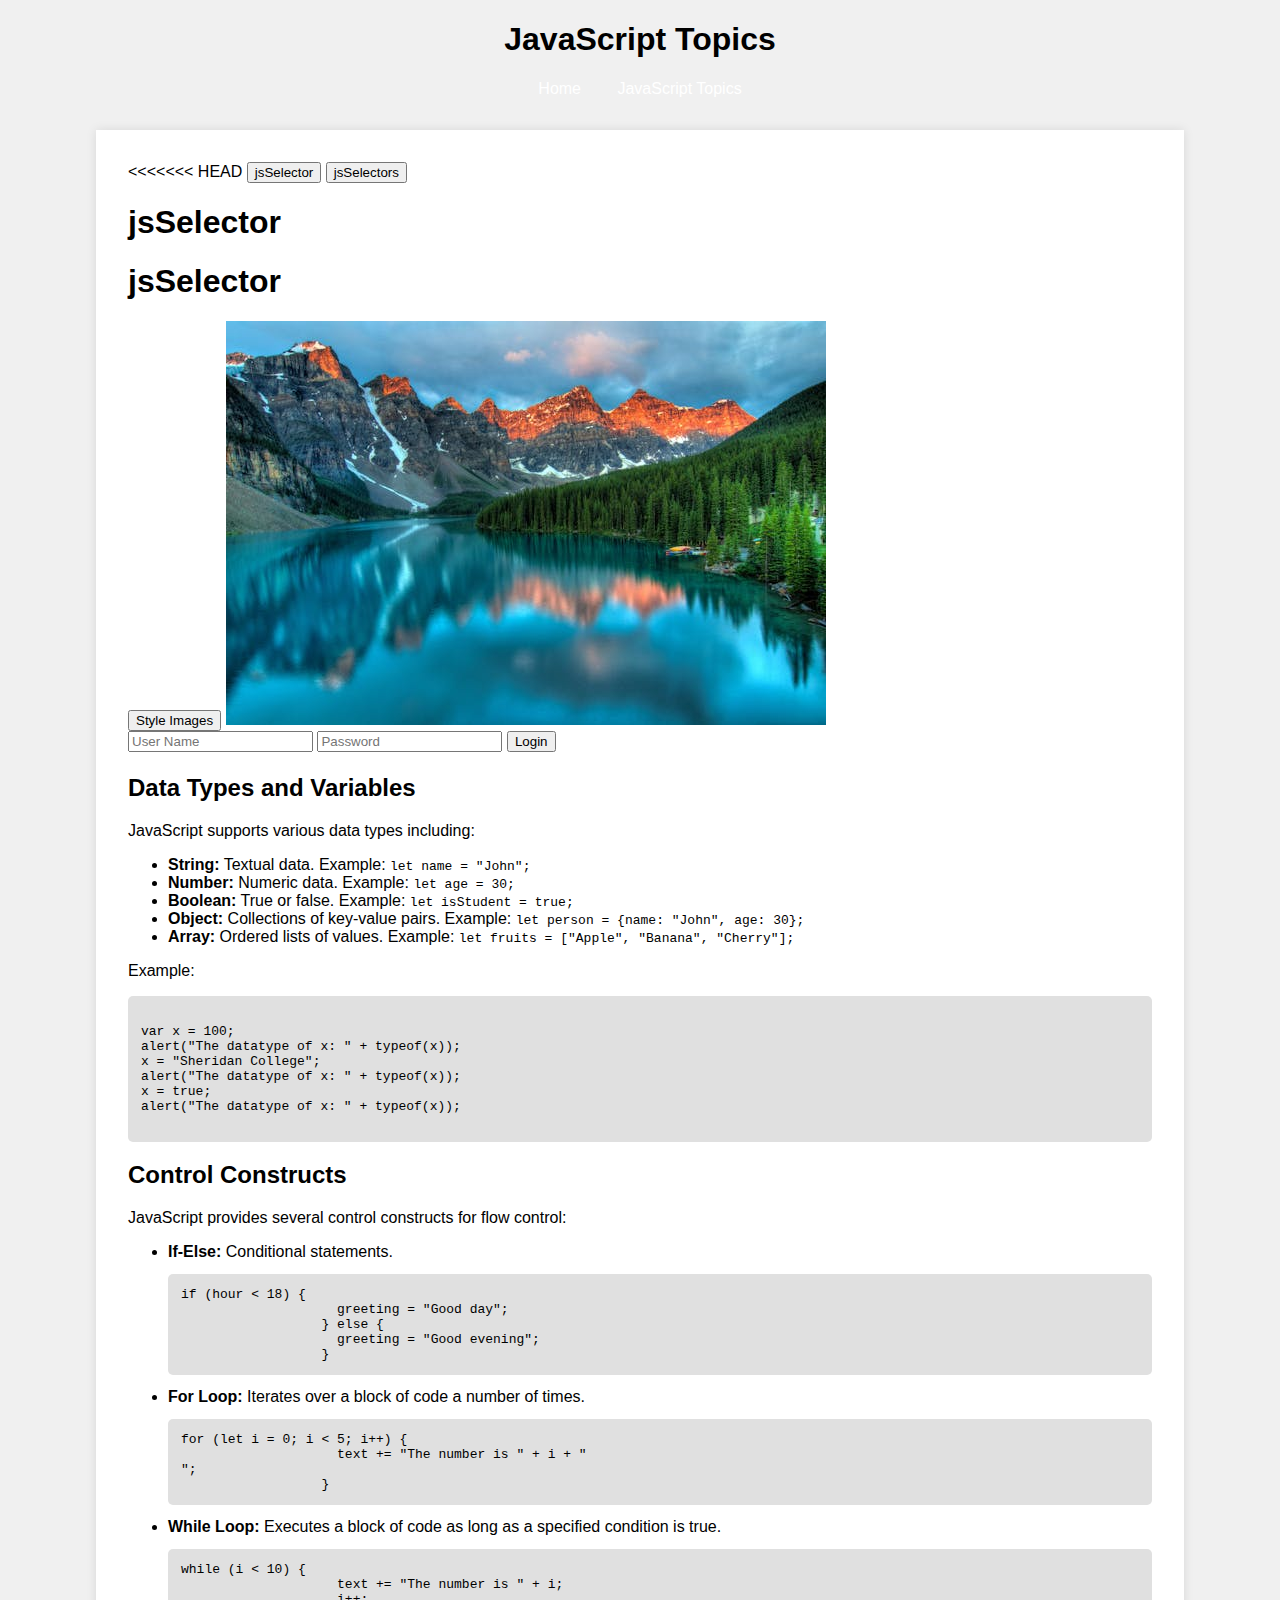
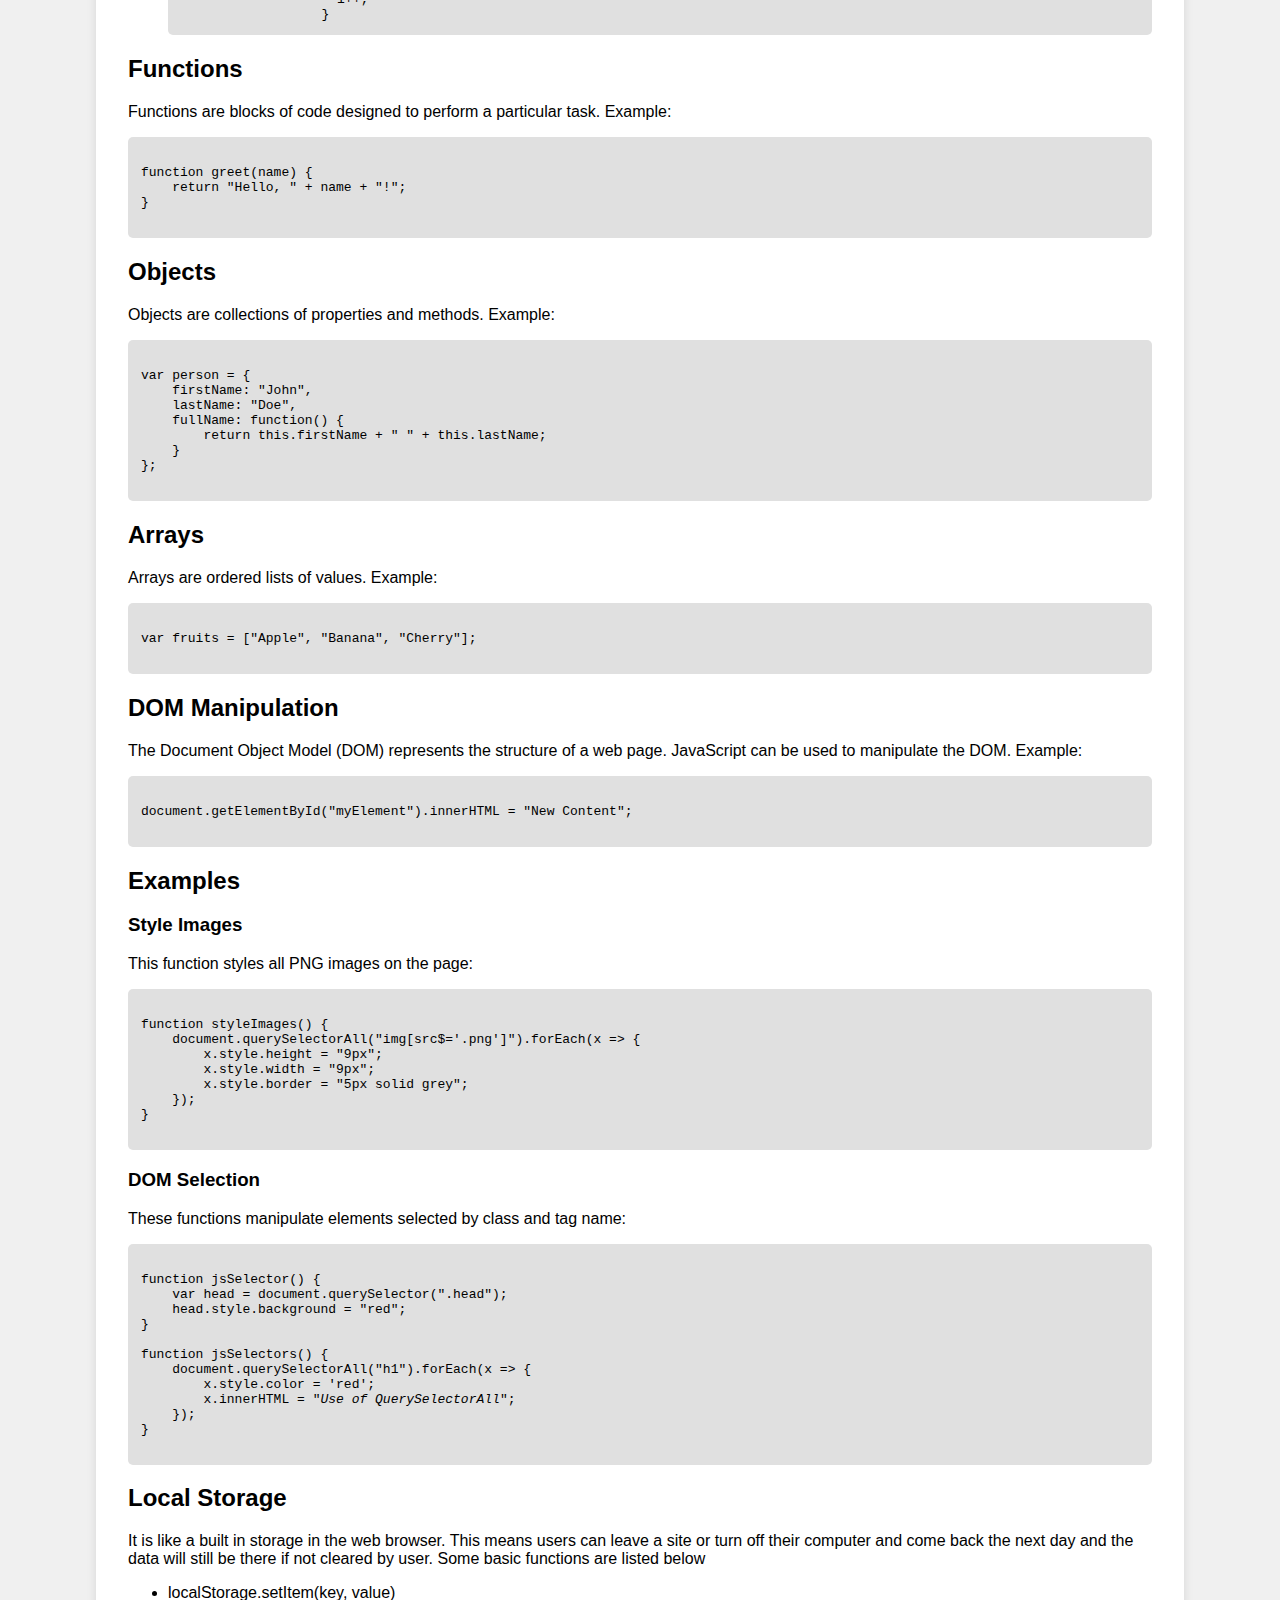
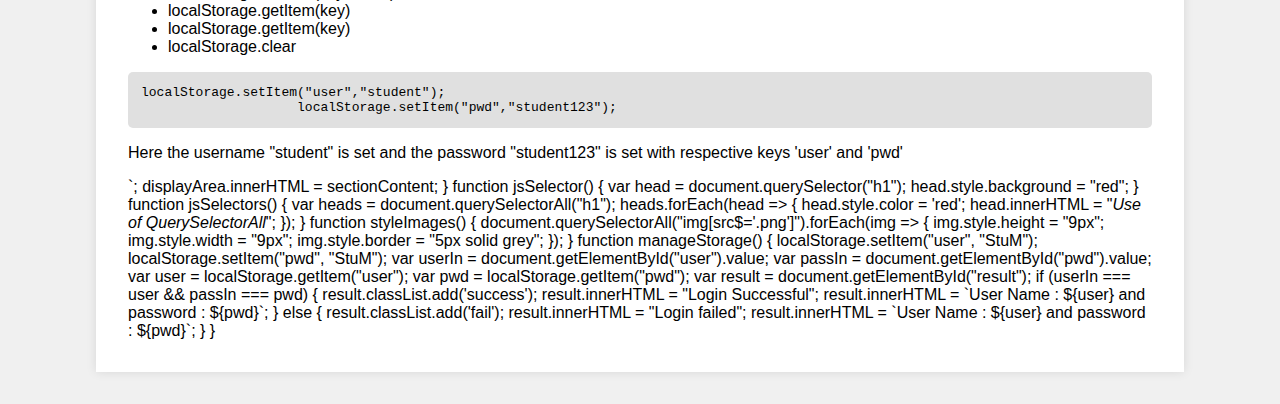
==== javascript.html @ 8d4bfff9 "selector by class" ====
<!DOCTYPE html>
<html lang="en">
<head>
    <meta charset="UTF-8">
    <meta name="viewport" content="width=device-width, initial-scale=1.0">
    <title>JavaScript Topics</title>
    <link rel="stylesheet" href="./javascript.css">
   
</head>
<body>
    <header>
        <h1>JavaScript Topics</h1>
        <nav>
            <ul>
                <li><a href="index.html">Home</a></li>
                <li><a href="javascript.html">JavaScript Topics</a></li>
            </ul>
        </nav>
    </header>
    
    <main>
<<<<<<< HEAD
        <script>
            function jsSelector()
{
    var head=document.querySelector("h1");
    head.style.background="red";
}
function jsSelectors()
{
    var heads=document.querySelectorAll("h1").forEach(x=>{x.style.color='red'});
}
function jsClassSelector()
{ 
    var heads=document.getElementById("heads");

    for(let head of heads)
        {
        head.innerHTML="<i>Use of QuerySelectorAll</i>";//innerHTML actuall read the whatever is in it the " "
        head.innerTEXT="<i>Use of QuerySelectorAll</i>";//innerTEXT actuall read the whatever is in it the " " and pastes it in the output usefull for displaying the code.

        }  
}
function styleImages(){
    document.querySelectorAll("img[src$='.png']").forEach(x=>
    {
    x.style.height="9px";
    x.style.width="9px";
    x.style.border="5px solid grey";


    })
}

function manageStorage()
{
    localStorage.setItem("user","StuM");
    localStorage.setItem("pwd","StuM");

    var userIn=document.getElementById("user").value;//form input
    var passIn=document.getElementById("pwd").value;//form input
    var user=localStorage.getItem("user");//local storage
    var pwd=localStorage.getItem("pwd");//local stogare
    var result=document.getElementById("result");// output area
    if(userIn==user && passIn==pwd)
        {   
            result.classList.add('success');
            result.innerHTML="Login Successful";    
            result.innerHTML=`User Name : ${user} and password : ${pwd}`;

        }
    else
        {  
            result.classList.add('fail');
            result.innerHTML="Login failed";
            result.innerHTML=`User Name : ${user} and password : ${pwd}`;

        }    

}



        </script>
        <!--JS SELECTOR -->
    
    
        <button onclick="jsSelector()">jsSelector</button>
        <button onclick="jsSelectors()">jsSelectors</button>

        
        <h1>jsSelector</h1>

        <h1 class="head">jsSelector</h1>

           

    <!--Image-->
    <button onclick="styleImages()">Style Images</button>
        <img src="./DISCIPLINE.png" alt="h"><!--Put an Image-->
        
    

    <!--Login form--> 
        <form action="" onsubmit="return false">
            <input type="text" id="user" placeholder="User Name">
            <input type="password" id="pwd" placeholder="Password">
            <input type="submit" value="Login" onclick="manageStorage()">

        </form>
       
        <h1 id="result"></h1>
        
        <section>
            <h2>Data Types and Variables</h2>
            <p>JavaScript supports various data types including:</p>
            <ul>
                <li><strong>String:</strong> Textual data. Example: <code>let name = "John";</code></li>
                <li><strong>Number:</strong> Numeric data. Example: <code>let age = 30;</code></li>
                <li><strong>Boolean:</strong> True or false. Example: <code>let isStudent = true;</code></li>
                <li><strong>Object:</strong> Collections of key-value pairs. Example: <code>let person = {name: "John", age: 30};</code></li>
                <li><strong>Array:</strong> Ordered lists of values. Example: <code>let fruits = ["Apple", "Banana", "Cherry"];</code></li>
            </ul>
            <p>Example:</p>
            <pre><code>
var x = 100;
alert("The datatype of x: " + typeof(x));
x = "Sheridan College";
alert("The datatype of x: " + typeof(x));
x = true;
alert("The datatype of x: " + typeof(x));
            </code></pre>
        </section>
        <section>
            <h2>Control Constructs</h2>
            <p>JavaScript provides several control constructs for flow control:</p>
            <ul>
                <li><strong>If-Else:</strong> Conditional statements.</li><pre><code>if (hour < 18) {
                    greeting = "Good day";
                  } else {
                    greeting = "Good evening";
                  }</code></pre>
                <li><strong>For Loop:</strong> Iterates over a block of code a number of times.</li><pre><code>for (let i = 0; i < 5; i++) {
                    text += "The number is " + i + "<br>";
                  }</code></pre>
                <li><strong>While Loop:</strong> Executes a block of code as long as a specified condition is true.</li><pre><code>while (i < 10) {
                    text += "The number is " + i;
                    i++;
                  }</code></pre>
            </ul>
        </section>
        <section>
            <h2>Functions</h2>
            <p>Functions are blocks of code designed to perform a particular task. Example:</p>
            <pre><code>
function greet(name) {
    return "Hello, " + name + "!";
}
            </code></pre>
        </section>
        <section>
            <h2>Objects</h2>
            <p>Objects are collections of properties and methods. Example:</p>
            <pre><code>
var person = {
    firstName: "John",
    lastName: "Doe",
    fullName: function() {
        return this.firstName + " " + this.lastName;
    }
};
            </code></pre>
        </section>
        <section>
            <h2>Arrays</h2>
            <p>Arrays are ordered lists of values. Example:</p>
            <pre><code>
var fruits = ["Apple", "Banana", "Cherry"];
            </code></pre>
        </section>
        <section>
            <h2>DOM Manipulation</h2>
            <p>The Document Object Model (DOM) represents the structure of a web page. JavaScript can be used to manipulate the DOM. Example:</p>
            <pre><code>
document.getElementById("myElement").innerHTML = "New Content";
            </code></pre>
        </section>
        <section>
            <h2>Examples</h2>
            <h3>Style Images</h3>
            <p>This function styles all PNG images on the page:</p>
            <pre><code>
function styleImages() {
    document.querySelectorAll("img[src$='.png']").forEach(x => {
        x.style.height = "9px";
        x.style.width = "9px";
        x.style.border = "5px solid grey";
    });
}
            </code></pre>
            <h3>DOM Selection</h3>
            <p>These functions manipulate elements selected by class and tag name:</p>
            <pre><code>
function jsSelector() {
    var head = document.querySelector(".head");
    head.style.background = "red";
}

function jsSelectors() {
    document.querySelectorAll("h1").forEach(x => {
        x.style.color = 'red';
        x.innerHTML = "<i>Use of QuerySelectorAll</i>";
    });
}
            </code></pre>
            <section>
                <h2>Local Storage</h2>
                <p>It is like a built in storage in the web browser. This means users can leave a site or turn off their computer and
                    come back the next day and the data will still be there if not cleared
                    by user. Some basic functions are listed below</p>
                    <ul>
                        <li>localStorage.setItem(key, value)</li>
                        <li>localStorage.getItem(key)</li>
                        <li>localStorage.getItem(key)</li>
                        <li>localStorage.clear</li>
                    </ul>
                    <pre><code>localStorage.setItem("user","student");
                    localStorage.setItem("pwd","student123");</code></pre>
                    <p>Here the username "student" is set and the password "student123" is set with respective keys 'user' and 'pwd'</p>
            </section>
            `;
            displayArea.innerHTML = sectionContent;
        }

        function jsSelector() {
            var head = document.querySelector("h1");
            head.style.background = "red";
        }

        function jsSelectors() {
            var heads = document.querySelectorAll("h1");
            heads.forEach(head => {
                head.style.color = 'red';
                head.innerHTML = "<i>Use of QuerySelectorAll</i>";
            });
        }

        function styleImages() {
            document.querySelectorAll("img[src$='.png']").forEach(img => {
                img.style.height = "9px";
                img.style.width = "9px";
                img.style.border = "5px solid grey";
            });
        }

        function manageStorage() {
            localStorage.setItem("user", "StuM");
            localStorage.setItem("pwd", "StuM");

            var userIn = document.getElementById("user").value;
            var passIn = document.getElementById("pwd").value;
            var user = localStorage.getItem("user");
            var pwd = localStorage.getItem("pwd");
            var result = document.getElementById("result");

            if (userIn === user && passIn === pwd) {
                result.classList.add('success');
                result.innerHTML = "Login Successful";    
                result.innerHTML = `User Name : ${user} and password : ${pwd}`;
            } else {  
                result.classList.add('fail');
                result.innerHTML = "Login failed";
                result.innerHTML = `User Name : ${user} and password : ${pwd}`;
            }
        }
    </script>
</body>
</html>
---- javascript.css ----
body {
    font-family: Arial, sans-serif;
    margin: 0;
    padding: 0;
    background-color: #f0f0f0;
}

header {
    /* background-color: #333; */
    /* color: #fff; */
    /* padding: 1em 0; */
    text-align: center;
}

/* header h1 {
    margin: 0;
} */

nav ul {
    list-style-type: none;
    padding: 0;
}

nav ul li {
    display: inline;
    margin: 0 1em;
}

nav ul li a {
    color: #fff;
    text-decoration: none;
}

main {
    padding: 2em;
    background-color: #fff;
    margin: 2em auto;
    width: 80%;
    box-shadow: 0 0 10px rgba(0, 0, 0, 0.1);
}

pre {
    background-color: #e0e0e0;
    padding: 1em;
    border-radius: 5px;
    overflow-x: auto;
}

footer {
    text-align: center;
    padding: 3em 0;
    /* background-color: #333; */
    color: #fff;
    
    bottom: 0;
    width: 100%;
}
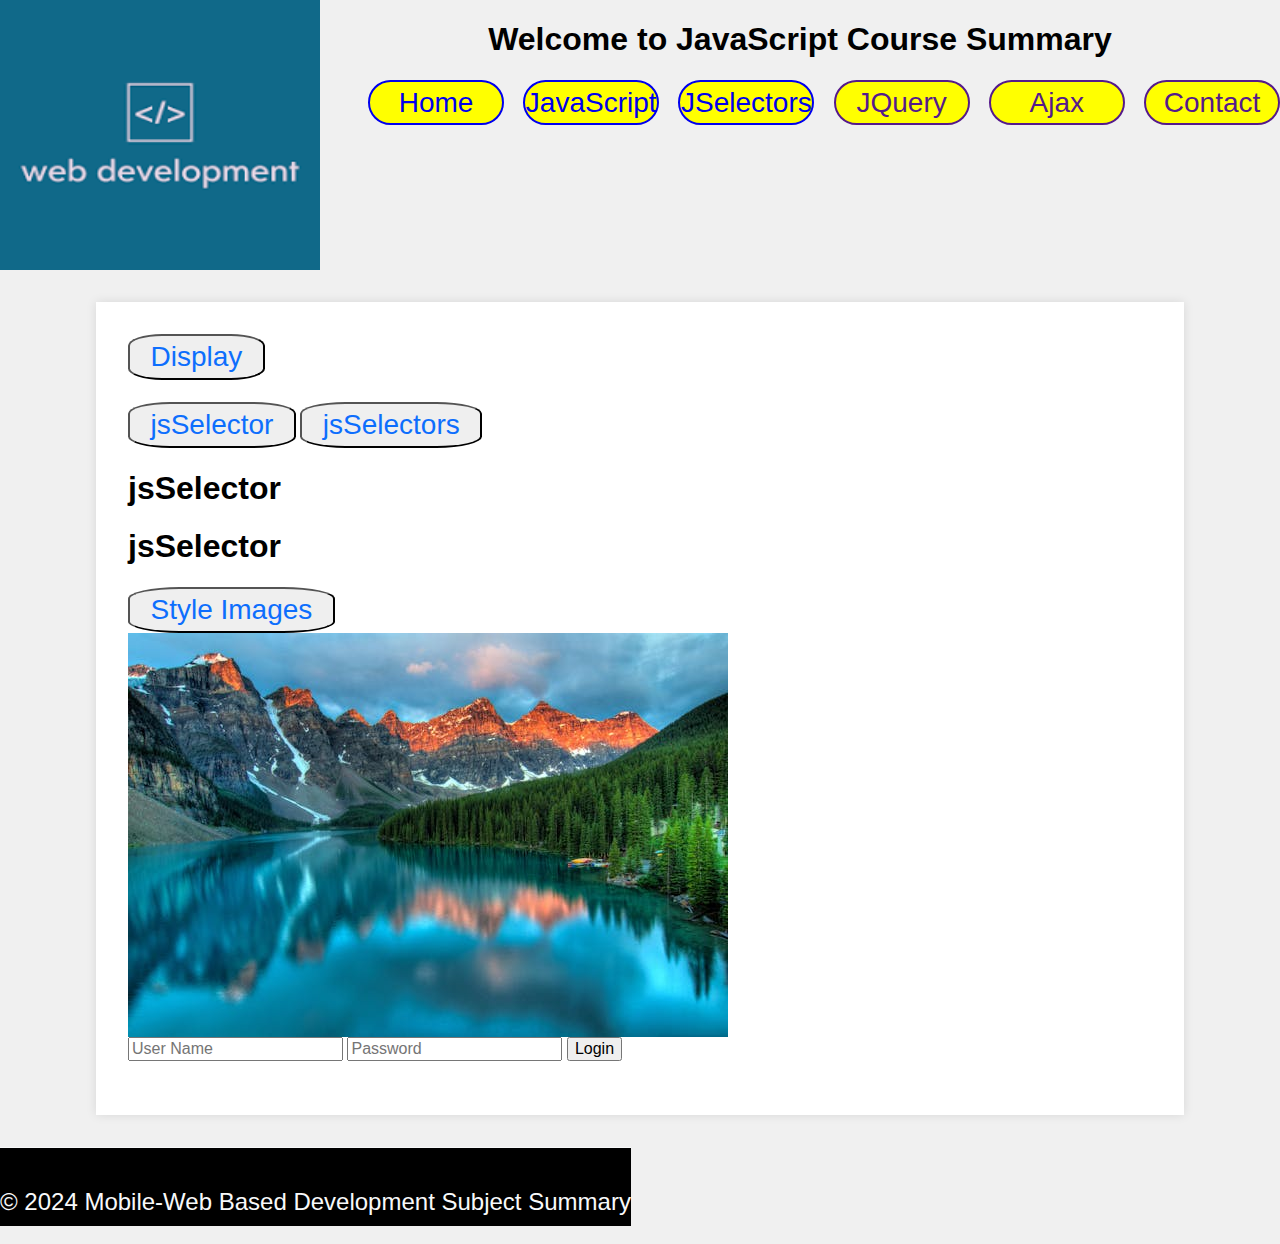
==== commit e52da5f4: "js selector and javascript" ====
--- a/javascript.html
+++ b/javascript.html
@@ -1,118 +1,69 @@
-<!DOCTYPE html>
 <html lang="en">
-<head>
-    <meta charset="UTF-8">
-    <meta name="viewport" content="width=device-width, initial-scale=1.0">
-    <title>JavaScript Topics</title>
+  <head>
+    <meta charset="UTF-8" />
+    <meta name="viewport" content="width=device-width, initial-scale=1.0" />
+    <title>Course Summary Website</title>
+    <link rel="stylesheet" href="main.css" />
     <link rel="stylesheet" href="./javascript.css">
-   
-</head>
-<body>
-    <header>
-        <h1>JavaScript Topics</h1>
-        <nav>
-            <ul>
-                <li><a href="index.html">Home</a></li>
-                <li><a href="javascript.html">JavaScript Topics</a></li>
-            </ul>
-        </nav>
+  </head>
+  <body class="w-100 bg-f0f0f0 padding-0 margin-0">
+    <header class="display-flex h-30">
+      <div class="w-25 h-100">
+        <img src="./web-logo.png" alt="NoImage" class="w-100 h-100">
+      </div>
+      <div class="w-75 text-align-center">
+        <h1>Welcome to JavaScript Course Summary</h1>
+        <nav class="w-50">
+            <div class="display-flex w-100 ">
+              <a href="index.html" class=" border-2 w-15 menu padding-top-05  padding-bottom-05 fs-3 border-radius-xxl margin-left-5 " id="menu-1">Home</a>
+              <a href="javascript.html" class=" border-2 w-15 menu padding-top-05  padding-bottom-05 fs-3 border-radius-xxl margin-left-2 " id="menu-2">JavaScript</a>
+              <a href="jselectors.html" class=" border-2 w-15 menu padding-top-05  padding-bottom-05 fs-3 border-radius-xxl margin-left-2 " id="menu-2">JSelectors</a>
+              <a href="" class=" menu w-15 border-radius-xxl border-2  padding-top-05  padding-bottom-05 fs-3 margin-left-2 " id="menu-3">JQuery</a>
+              <a href="" class="w-15 menu border-radius-xxl border-2   padding-top-05  padding-bottom-05 fs-3 margin-left-2 " id="menu-4">Ajax</a>
+              <a href="" class="w-15 menu border-radius-xxl border-2  padding-top-05  padding-bottom-05 fs-3 margin-left-2 " id="menu-5">Contact</a>
+            </div>
+      </nav>
+      </div>
+      
     </header>
     
     <main>
-<<<<<<< HEAD
-        <script>
-            function jsSelector()
-{
-    var head=document.querySelector("h1");
-    head.style.background="red";
-}
-function jsSelectors()
-{
-    var heads=document.querySelectorAll("h1").forEach(x=>{x.style.color='red'});
-}
-function jsClassSelector()
-{ 
-    var heads=document.getElementById("heads");
-
-    for(let head of heads)
-        {
-        head.innerHTML="<i>Use of QuerySelectorAll</i>";//innerHTML actuall read the whatever is in it the " "
-        head.innerTEXT="<i>Use of QuerySelectorAll</i>";//innerTEXT actuall read the whatever is in it the " " and pastes it in the output usefull for displaying the code.
-
-        }  
-}
-function styleImages(){
-    document.querySelectorAll("img[src$='.png']").forEach(x=>
-    {
-    x.style.height="9px";
-    x.style.width="9px";
-    x.style.border="5px solid grey";
-
-
-    })
-}
-
-function manageStorage()
-{
-    localStorage.setItem("user","StuM");
-    localStorage.setItem("pwd","StuM");
-
-    var userIn=document.getElementById("user").value;//form input
-    var passIn=document.getElementById("pwd").value;//form input
-    var user=localStorage.getItem("user");//local storage
-    var pwd=localStorage.getItem("pwd");//local stogare
-    var result=document.getElementById("result");// output area
-    if(userIn==user && passIn==pwd)
-        {   
-            result.classList.add('success');
-            result.innerHTML="Login Successful";    
-            result.innerHTML=`User Name : ${user} and password : ${pwd}`;
-
-        }
-    else
-        {  
-            result.classList.add('fail');
-            result.innerHTML="Login failed";
-            result.innerHTML=`User Name : ${user} and password : ${pwd}`;
-
-        }    
-
-}
-
-
-
-        </script>
-        <!--JS SELECTOR -->
-    
-    
-        <button onclick="jsSelector()">jsSelector</button>
-        <button onclick="jsSelectors()">jsSelectors</button>
-
+        <button onclick="displayContent()" class="fs-3">Display</button>
+
+        <h1 id="result"></h1>
         
+        <div id="displayArea"></div>
+
+        <button onclick="jsSelector()" class="fs-3">jsSelector</button>
+        <button onclick="jsSelectors()" class="fs-3">jsSelectors</button>
+
         <h1>jsSelector</h1>
-
         <h1 class="head">jsSelector</h1>
-
-           
-
-    <!--Image-->
-    <button onclick="styleImages()">Style Images</button>
-        <img src="./DISCIPLINE.png" alt="h"><!--Put an Image-->
-        
-    
-
-    <!--Login form--> 
+        <h1 id="selector1"></h1>
+
+        <button onclick="styleImages()"  class="fs-3">Style Images</button>
+        <br>
+        <img src="./DISCIPLINE.png" alt="h">
+
         <form action="" onsubmit="return false">
             <input type="text" id="user" placeholder="User Name">
             <input type="password" id="pwd" placeholder="Password">
             <input type="submit" value="Login" onclick="manageStorage()">
-
         </form>
        
         <h1 id="result"></h1>
-        
-        <section>
-            <h2>Data Types and Variables</h2>
+    </main>
+    
+    <footer class="w-100 h-8 border-top-1 display-ruby-text align-content-center padding-bottom-1 bg-black text-light">
+        <p class="fs-4">&copy; 2024 Mobile-Web Based Development Subject Summary</p>
+      </footer>
+
+    <script>
+        function displayContent() {
+            var displayArea = document.getElementById("displayArea");
+            var sectionContent = `
+                <section>
+                    <h2>Data Types and Variables</h2>
             <p>JavaScript supports various data types including:</p>
             <ul>
                 <li><strong>String:</strong> Textual data. Example: <code>let name = "John";</code></li>
@@ -127,26 +78,16 @@
 alert("The datatype of x: " + typeof(x));
 x = "Sheridan College";
 alert("The datatype of x: " + typeof(x));
-x = true;
-alert("The datatype of x: " + typeof(x));
+
             </code></pre>
         </section>
         <section>
             <h2>Control Constructs</h2>
             <p>JavaScript provides several control constructs for flow control:</p>
             <ul>
-                <li><strong>If-Else:</strong> Conditional statements.</li><pre><code>if (hour < 18) {
-                    greeting = "Good day";
-                  } else {
-                    greeting = "Good evening";
-                  }</code></pre>
-                <li><strong>For Loop:</strong> Iterates over a block of code a number of times.</li><pre><code>for (let i = 0; i < 5; i++) {
-                    text += "The number is " + i + "<br>";
-                  }</code></pre>
-                <li><strong>While Loop:</strong> Executes a block of code as long as a specified condition is true.</li><pre><code>while (i < 10) {
-                    text += "The number is " + i;
-                    i++;
-                  }</code></pre>
+                <li><strong>If-Else:</strong> Conditional statements.</li>
+                <li><strong>For Loop:</strong> Iterates over a block of code a number of times.</li>
+                <li><strong>While Loop:</strong> Executes a block of code as long as a specified condition is true.</li>
             </ul>
         </section>
         <section>
@@ -218,14 +159,14 @@
                 <p>It is like a built in storage in the web browser. This means users can leave a site or turn off their computer and
                     come back the next day and the data will still be there if not cleared
                     by user. Some basic functions are listed below</p>
-                    <ul>
-                        <li>localStorage.setItem(key, value)</li>
-                        <li>localStorage.getItem(key)</li>
-                        <li>localStorage.getItem(key)</li>
-                        <li>localStorage.clear</li>
-                    </ul>
-                    <pre><code>localStorage.setItem("user","student");
-                    localStorage.setItem("pwd","student123");</code></pre>
+                    <li>
+                        <ul>localStorage.setItem(key, value)</ul>
+                        <ul>localStorage.getItem(key)</ul>
+                        <ul>localStorage.getItem(key)</ul>
+                        <ul>localStorage.clear</ul>
+                    </li>
+                    <pre><code>localStorage.setItem("user","StudM");
+                    localStorage.setItem("pwd","StudM");</code></pre>
                     <p>Here the username "student" is set and the password "student123" is set with respective keys 'user' and 'pwd'</p>
             </section>
             `;
@@ -275,4 +216,4 @@
         }
     </script>
 </body>
-</html>+</html>
--- a/main.css
+++ b/main.css
@@ -0,0 +1,350 @@
+:root {
+    --base-font-size:1rem;
+    --white:    #fff;
+    --gray-100: #f8f9fa;
+    --gray-200: #e9ecef;
+    --gray-300: #dee2e6;
+    --gray-400: #ced4da;
+    --gray-500: #adb5bd;
+    --gray-600: #6c757d;
+    --gray-700: #495057;
+    --gray-800: #343a40;
+    --gray-900: #212529;
+    --black:    #000;
+    --blue: #0d6efd;
+    
+}
+.h-8 {height: 8% !important;}
+.h-10 {height: 10% !important;}
+.h-15 {height: 15% !important;}
+.h-35 {height: 35% !important;}
+.h-30 {height: 30% !important;}
+.h-100 {height: 100% !important;}
+.w-100 {
+    width: 100% !important;
+}
+.w-40 {
+    width: 40% !important;
+}
+
+.w-60 {
+    width: 60% !important;
+}
+.w-30 {
+    width: 30% !important;
+}
+.w-70 {
+    width: 70% !important;
+}
+
+.w-15{width: 15% !important;}
+.w-25{width: 25% !important;}
+.w-75{width: 75% !important;}
+.w-20 { width: 20% !important;}
+
+.font-weight-lighter{       font-weight: lighter;
+    }
+.font-weight-light{     
+        font-weight: 300;
+    }
+.font-weight-normal{    
+        font-weight: 400;
+    }
+.font-weight-medium{    
+        font-weight: 500;
+    }
+.font-weight-semibold{  
+        font-weight: 600;
+    }
+.font-weight-bold{      
+        font-weight: 700;
+    }
+.font-weight-bolder{    
+        font-weight: bolder;
+    }
+
+.fs-1 {font-size:  2.5rem;}
+.fs-2 {font-size:  2rem;}
+.fs-3 {font-size:  1.75rem;}
+.fs-4 {font-size:  1.5rem;}
+.fs-5 {font-size:  1.25rem;}
+.fs-6 {font-size: 1rem;}
+
+
+.text-primary{ color:        var(--blue);}
+.text-secondary{ color:      var(--gray-600);}
+.text-success{ color:        var(--green);}
+.text-info{ color:           var(--cyan);}
+.text-warning{ color:        var(--yellow);}
+.text-danger{ color:         var(--red);}
+.text-light{ color:          var(--gray-100);}
+.text-dark{ color:           var(--gray-900);}
+
+.border-radius{ border-radius:               .375rem;}
+.border-radius-sm{ border-radius:             .25rem;}
+.border-radius-lg{ border-radius:             .5rem;}
+.border-radius-xl{ border-radius:             1rem;}
+.border-radius-xxl{ border-radius:            2rem;}
+.border-radius-pill{ border-radius:           50rem;}
+
+.border-2{
+    border: 2px solid;
+}
+
+.border-top-1{
+    border-top: 1px solid;
+}
+
+
+.bs-5 {
+    border-spacing: 5px;
+}
+
+.padding-left-5 {
+    padding-left: 5%;
+}
+.padding-left-1 {
+    padding-left: 1%;
+}
+
+.padding-right-5 {
+    padding-right: 5%;
+}
+.padding-top-5 {
+    padding-top: 5%;
+}
+.padding-bottom-5 {
+    padding-bottom: 5%;
+}
+
+.padding-left-10 {
+    padding-left: 10%;
+}
+
+.padding-right-10 {
+    padding-right: 10%;
+}
+.padding-top-10 {
+    padding-top: 10%;
+}
+.padding-bottom-10 {
+    padding-bottom: 10%;
+}
+
+.padding-left-25 {padding-left: 25% ;}
+.padding-left-30 {padding-left: 30% ;}
+
+.bg-yellow {
+    background-color: yellow;
+}
+
+sub,
+sup {
+  font-size: 75%;
+  line-height: 0;
+  position: relative;
+  vertical-align: baseline;
+}
+sub {
+    bottom: -0.25em;
+  }
+  
+  sup {
+    top: -0.5em;
+  }
+  img {
+    border-style: none;
+  }
+
+
+
+
+.display-flex
+{
+    display: flex !important;
+}
+.display-inline-grid {display: inline-grid;}
+  button,
+input,
+select,
+textarea {
+  font-family: inherit;
+  font-size: 100%;
+  line-height: 1.15;
+  margin: 0;
+}
+
+
+
+textarea {
+    overflow: auto;
+  }
+
+  details {
+    display: block;
+  }
+
+
+  summary {
+    display: list-item;
+  }
+
+
+  [hidden] {
+    display: none;
+  }
+
+
+
+.text-left {
+    text-align: left;
+}
+.text-center {
+    text-align: Center; }
+.text-right {
+    text-align: Right;}
+.text-justify {
+    text-align: justify;}
+.text-nowrap {
+    text-align: no-wrap; }
+
+
+.text-lowercase {
+    text-transform: lowercase;
+}
+
+.text-uppercase
+{
+    text-transform: uppercase;
+}
+.text-capitalize {
+    text-transform: capitalize;
+}
+
+
+.initialism {
+    font-size: 90%;
+    text-transform: uppercase;
+}
+
+.bg-light-blue {
+    background-color: rgb(121, 213, 236);
+}
+
+.text-align-center {
+    text-align: center;
+}
+
+.padding-top-05 {
+    padding-top: 0.5% !important;
+}
+
+.padding-bottom-05 {
+    padding-bottom: 0.5% !important;
+}
+
+.padding-bottom-1 {
+    padding-bottom: 1% !important;
+}
+
+
+.padding-0 {padding: 0% !important;}
+.padding-2{padding:2% !important}
+.padding-10 {padding: 10% !important;}
+.padding-20 {padding: 20% !important;}
+.padding-25 {padding: 25% !important;}
+.padding-50 {padding: 50% !important;}
+.padding-75 {padding: 75% !important;}
+.padding-100 {padding: 100% !important;}
+
+
+
+.margin-0 {margin: 0% !important;}
+.margin-1{margin: 1% !important;}
+.margin-2{margin: 2% !important;}
+.margin-3{margin: 3% !important;}
+.margin-4{margin: 4% !important;}
+.margin5{margin:5% !important;}
+.margin-10 {margin: 10% !important;}
+.margin-25 {margin: 25% !important;}
+.margin-50 {margin: 50% !important;}
+.margin-100 {margin: 100% !important;}
+
+.margin-top-0 {margin-top: 0% !important;}
+.margin-top-1{margin-top: 1% !important;}
+.margin-top-2{margin-top: 2% !important;}
+.margin-top-3{margin-top: 3% !important;}
+.margin-top-4{margin-top: 4% !important;}
+.margin-top-5{margin-top:5% !important;}
+.margin-top-10 {margin-top: 10% !important;}
+.margin-top-25 {margin-top: 25% !important;}
+.margin-top-50 {margin-top: 50% !important;}
+.margin-top-100 {margin-top: 100% !important;}
+
+.margin-bottom-0 {margin-bottom: 0% !important;}
+.margin-bottom-1{margin-bottom: 1% !important;}
+.margin-bottom-2{margin-bottom: 2% !important;}
+.margin-bottom-3{margin-bottom: 3% !important;}
+.margin-bottom-4{margin-bottom: 4% !important;}
+.margin-bottom-5{margin-bottom:5% !important;}
+.margin-bottom-10 {margin-bottom: 10% !important;}
+.margin-bottom-25 {margin-bottom: 25% !important;}
+.margin-bottom-50 {margin-bottom: 50% !important;}
+.margin-bottom-100 {margin-bottom: 100% !important;}
+
+.margin-left-0 {margin-left: 0% !important;}
+.margin-left-1{margin-left: 1% !important;}
+.margin-left-2{margin-left: 2% !important;}
+.margin-left-3{margin-left: 3% !important;}
+.margin-left-4{margin-left: 4% !important;}
+.margin-left-5{margin-left:5% !important;}
+.margin-left-10 {margin-left: 10% !important;}
+.margin-left-25 {margin-left: 25% !important;}
+.margin-left-50 {margin-left: 50% !important;}
+.margin-left-100 {margin-left: 100% !important;}
+
+.margin-right-0 {margin-right: 0% !important;}
+.margin-right-1{margin-right: 1% !important;}
+.margin-right-2{margin-right: 2% !important;}
+.margin-right-3{margin-right: 3% !important;}
+.margin-right-4{margin-right: 4% !important;}
+.margin-right-5{margin-right:5% !important;}
+.margin-right-10 {margin-right: 10% !important;}
+.margin-right-25 {margin-right: 25% !important;}
+.margin-right-50 {margin-right: 50% !important;}
+.margin-right-100 {margin-right: 100% !important;}
+
+.menu:hover {
+    background-color: var(--gray-400);
+    color: hsl(221, 57%, 27%);
+    border-color: #8bdb9f;
+}
+
+.menu {
+    background-color: yellow;
+    text-decoration: none;
+}
+
+.display-ruby-text { display: ruby-text !important;}
+.align-content-center {align-content: center;}
+
+.vertical-menu {
+    text-decoration: none;
+}
+
+.bg-f0f0f0 {
+    background-color: #f0f0f0;
+}
+
+.bg-black {background-color: #000;}
+
+button {
+    color: var(--blue);
+    border-radius: 25%;
+padding-top: 0.5%;
+padding-bottom: 0.5%;
+padding-left: 2%;
+padding-right: 2%;
+ }
+
+ body {font-family: Arial, sans-serif;}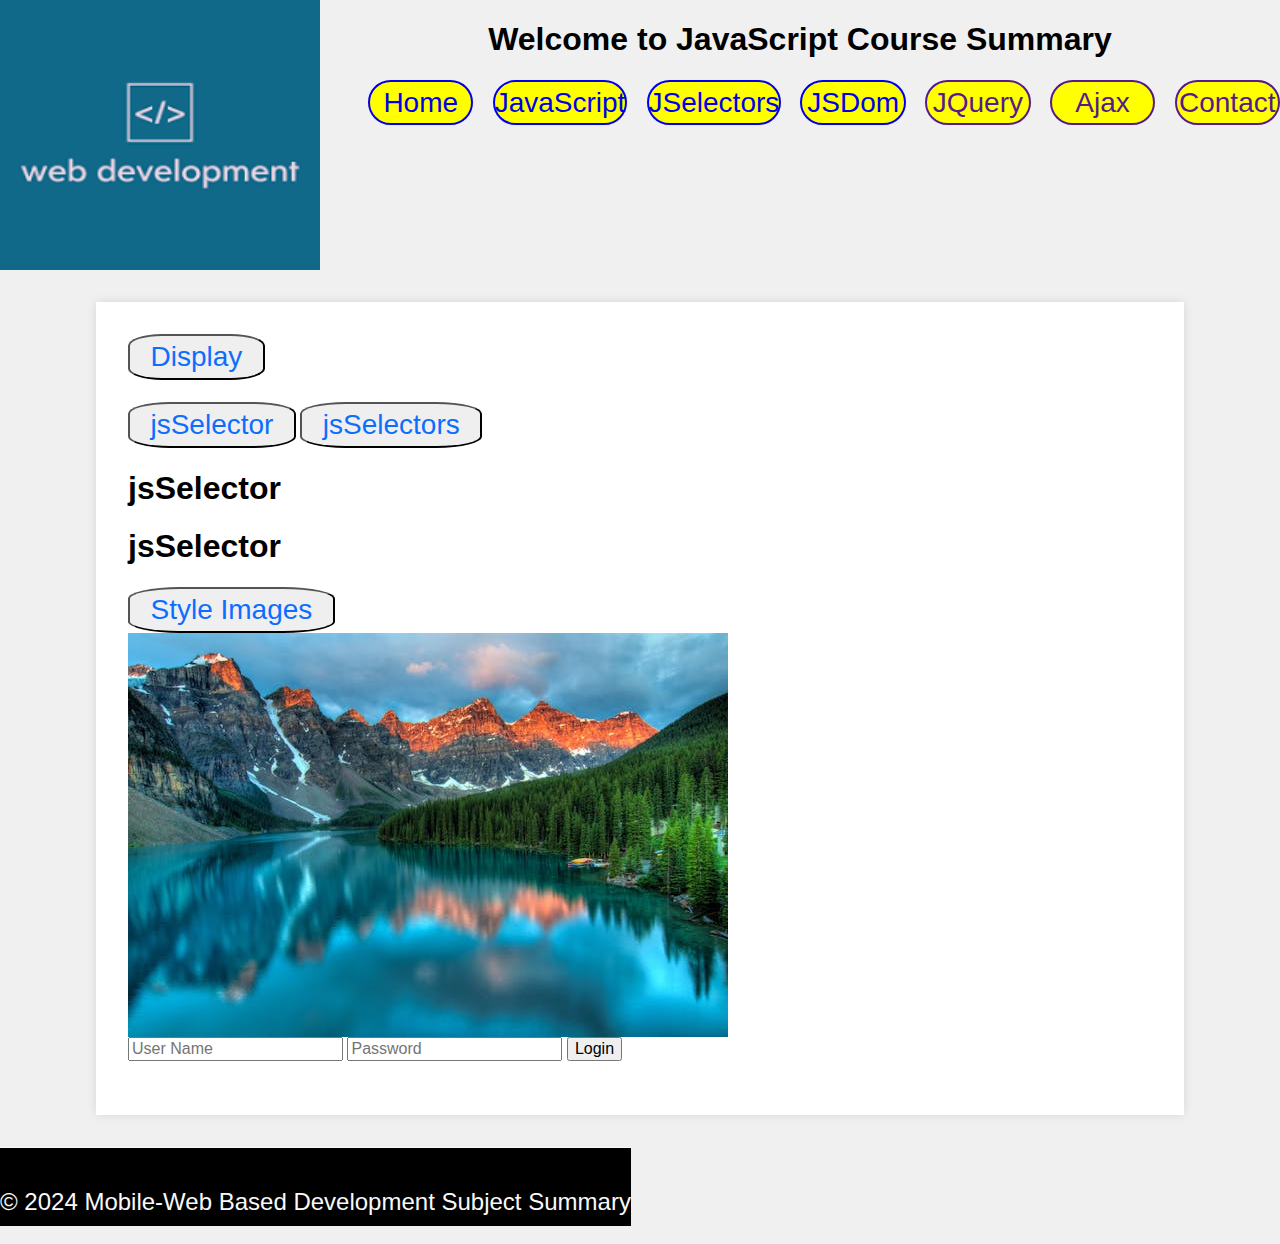
==== commit 8d6c0ff9: "DOM updated" ====
--- a/javascript.html
+++ b/javascript.html
@@ -18,6 +18,7 @@
               <a href="index.html" class=" border-2 w-15 menu padding-top-05  padding-bottom-05 fs-3 border-radius-xxl margin-left-5 " id="menu-1">Home</a>
               <a href="javascript.html" class=" border-2 w-15 menu padding-top-05  padding-bottom-05 fs-3 border-radius-xxl margin-left-2 " id="menu-2">JavaScript</a>
               <a href="jselectors.html" class=" border-2 w-15 menu padding-top-05  padding-bottom-05 fs-3 border-radius-xxl margin-left-2 " id="menu-2">JSelectors</a>
+              <a href="jsdom.html" class="border-2 w-15 menu padding-top-05 padding-bottom-05 fs-3 border-radius-xxl margin-left-2" id="menu-2">JSDom</a>
               <a href="" class=" menu w-15 border-radius-xxl border-2  padding-top-05  padding-bottom-05 fs-3 margin-left-2 " id="menu-3">JQuery</a>
               <a href="" class="w-15 menu border-radius-xxl border-2   padding-top-05  padding-bottom-05 fs-3 margin-left-2 " id="menu-4">Ajax</a>
               <a href="" class="w-15 menu border-radius-xxl border-2  padding-top-05  padding-bottom-05 fs-3 margin-left-2 " id="menu-5">Contact</a>
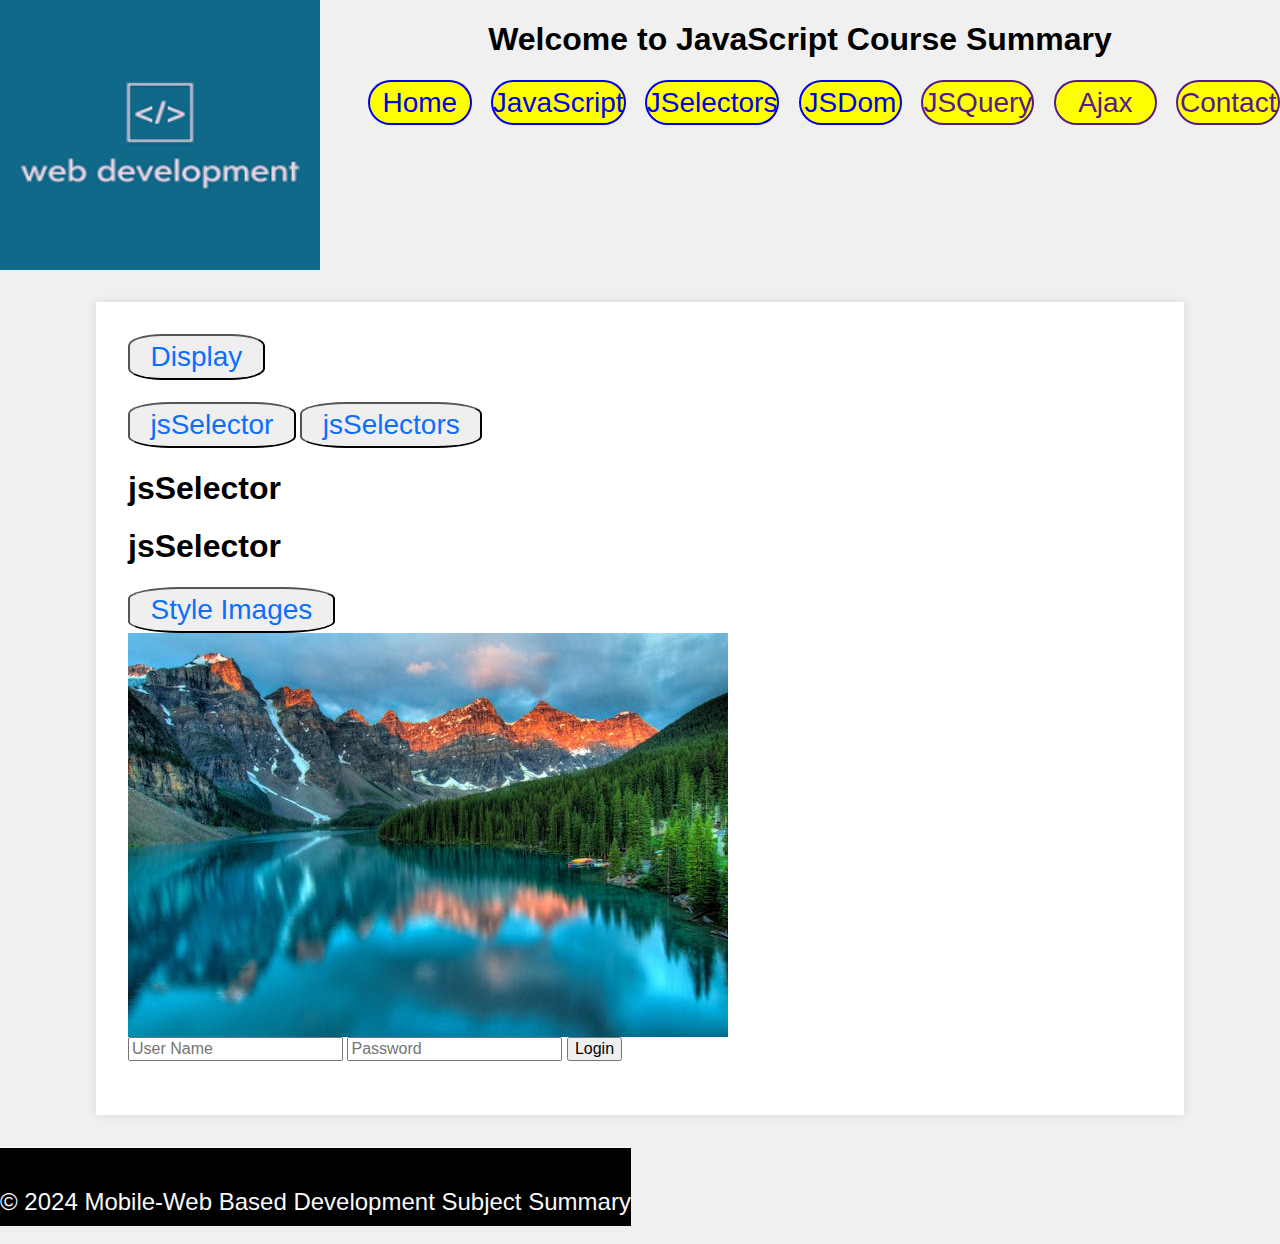
==== commit 098c986f: "DOM V6" ====
--- a/javascript.html
+++ b/javascript.html
@@ -15,13 +15,13 @@
         <h1>Welcome to JavaScript Course Summary</h1>
         <nav class="w-50">
             <div class="display-flex w-100 ">
-              <a href="index.html" class=" border-2 w-15 menu padding-top-05  padding-bottom-05 fs-3 border-radius-xxl margin-left-5 " id="menu-1">Home</a>
-              <a href="javascript.html" class=" border-2 w-15 menu padding-top-05  padding-bottom-05 fs-3 border-radius-xxl margin-left-2 " id="menu-2">JavaScript</a>
-              <a href="jselectors.html" class=" border-2 w-15 menu padding-top-05  padding-bottom-05 fs-3 border-radius-xxl margin-left-2 " id="menu-2">JSelectors</a>
-              <a href="jsdom.html" class="border-2 w-15 menu padding-top-05 padding-bottom-05 fs-3 border-radius-xxl margin-left-2" id="menu-2">JSDom</a>
-              <a href="" class=" menu w-15 border-radius-xxl border-2  padding-top-05  padding-bottom-05 fs-3 margin-left-2 " id="menu-3">JQuery</a>
-              <a href="" class="w-15 menu border-radius-xxl border-2   padding-top-05  padding-bottom-05 fs-3 margin-left-2 " id="menu-4">Ajax</a>
-              <a href="" class="w-15 menu border-radius-xxl border-2  padding-top-05  padding-bottom-05 fs-3 margin-left-2 " id="menu-5">Contact</a>
+                <a href="index.html" class=" border-2 w-15 menu padding-top-05  padding-bottom-05 fs-3 border-radius-xxl margin-left-5 " id="menu-1">Home</a>
+                <a href="javascript.html" class=" border-2 w-15 menu padding-top-05  padding-bottom-05 fs-3 border-radius-xxl margin-left-2 " id="menu-2">JavaScript</a>
+                <a href="jselectors.html" class=" border-2 w-15 menu padding-top-05  padding-bottom-05 fs-3 border-radius-xxl margin-left-2 " id="menu-3">JSelectors</a>
+                <a href="jsdom.html" class="border-2 w-15 menu padding-top-05 padding-bottom-05 fs-3 border-radius-xxl margin-left-2" id="menu-4">JSDom</a>
+                <a href="" class=" menu w-15 border-radius-xxl border-2  padding-top-05  padding-bottom-05 fs-3 margin-left-2 " id="menu-5">JSQuery</a>
+                <a href="" class="w-15 menu border-radius-xxl border-2   padding-top-05  padding-bottom-05 fs-3 margin-left-2 " id="menu-6">Ajax</a>
+                <a href="" class="w-15 menu border-radius-xxl border-2  padding-top-05  padding-bottom-05 fs-3 margin-left-2 " id="menu-7">Contact</a>
             </div>
       </nav>
       </div>
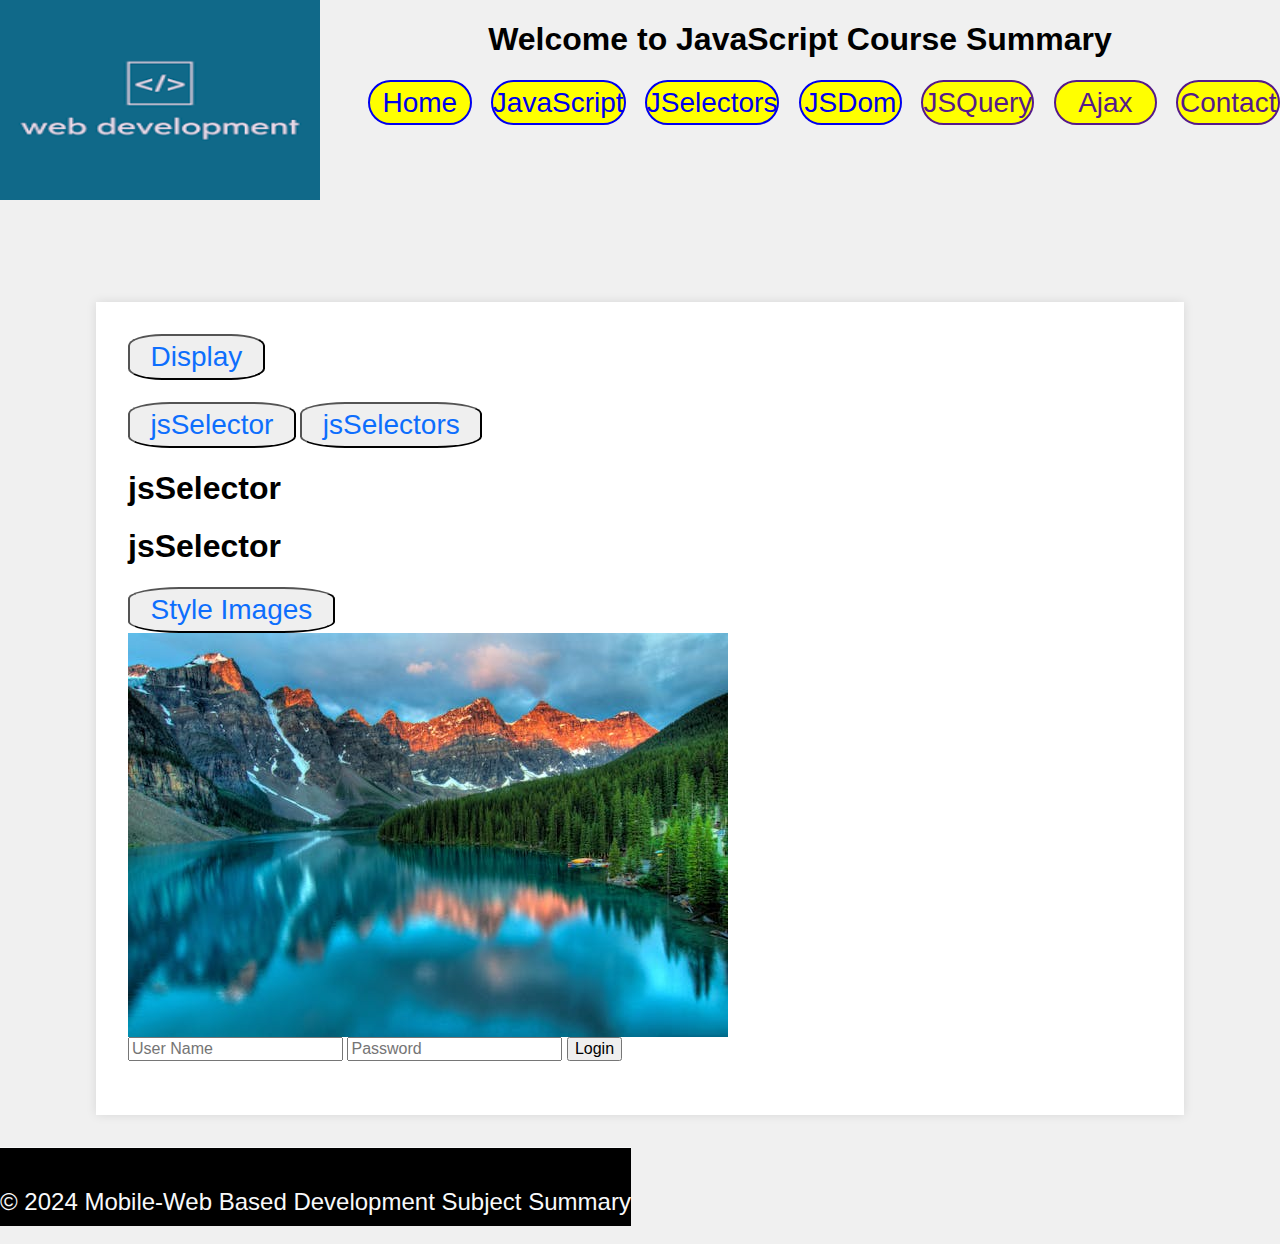
==== commit af4caec0: "Recent changes regarding whole project" ====
--- a/javascript.html
+++ b/javascript.html
@@ -8,25 +8,24 @@
   </head>
   <body class="w-100 bg-f0f0f0 padding-0 margin-0">
     <header class="display-flex h-30">
-      <div class="w-25 h-100">
-        <img src="./web-logo.png" alt="NoImage" class="w-100 h-100">
-      </div>
-      <div class="w-75 text-align-center">
-        <h1>Welcome to JavaScript Course Summary</h1>
-        <nav class="w-50">
-            <div class="display-flex w-100 ">
-                <a href="index.html" class=" border-2 w-15 menu padding-top-05  padding-bottom-05 fs-3 border-radius-xxl margin-left-5 " id="menu-1">Home</a>
-                <a href="javascript.html" class=" border-2 w-15 menu padding-top-05  padding-bottom-05 fs-3 border-radius-xxl margin-left-2 " id="menu-2">JavaScript</a>
-                <a href="jselectors.html" class=" border-2 w-15 menu padding-top-05  padding-bottom-05 fs-3 border-radius-xxl margin-left-2 " id="menu-3">JSelectors</a>
-                <a href="jsdom.html" class="border-2 w-15 menu padding-top-05 padding-bottom-05 fs-3 border-radius-xxl margin-left-2" id="menu-4">JSDom</a>
-                <a href="" class=" menu w-15 border-radius-xxl border-2  padding-top-05  padding-bottom-05 fs-3 margin-left-2 " id="menu-5">JSQuery</a>
-                <a href="" class="w-15 menu border-radius-xxl border-2   padding-top-05  padding-bottom-05 fs-3 margin-left-2 " id="menu-6">Ajax</a>
-                <a href="" class="w-15 menu border-radius-xxl border-2  padding-top-05  padding-bottom-05 fs-3 margin-left-2 " id="menu-7">Contact</a>
+        <div class="w-25 h-100">
+          <img src="./web-logo.png" alt="NoImage" class="w-100 h-200">
+        </div>
+        <div class="w-75 text-align-center">
+          <h1>Welcome to JavaScript Course Summary</h1>
+          <nav class="w-50">
+            <div class="display-flex w-100">
+                  <a href="index.html" class=" border-2 w-15 menu padding-top-05  padding-bottom-05 fs-3 border-radius-xxl margin-left-5 " id="menu-1">Home</a>
+                  <a href="javascript.html" class=" border-2 w-15 menu padding-top-05  padding-bottom-05 fs-3 border-radius-xxl margin-left-2 " id="menu-2">JavaScript</a>
+                  <a href="jselectors.html" class=" border-2 w-15 menu padding-top-05  padding-bottom-05 fs-3 border-radius-xxl margin-left-2 " id="menu-3">JSelectors</a>
+                  <a href="jsdom.html" class="border-2 w-15 menu padding-top-05 padding-bottom-05 fs-3 border-radius-xxl margin-left-2" id="menu-4">JSDom</a>
+                  <a href="" class=" menu w-15 border-radius-xxl border-2  padding-top-05  padding-bottom-05 fs-3 margin-left-2 " id="menu-5">JSQuery</a>
+                  <a href="" class="w-15 menu border-radius-xxl border-2   padding-top-05  padding-bottom-05 fs-3 margin-left-2 " id="menu-6">Ajax</a>
+                  <a href="" class="w-15 menu border-radius-xxl border-2  padding-top-05  padding-bottom-05 fs-3 margin-left-2 " id="menu-7">Contact</a>
             </div>
-      </nav>
-      </div>
-      
-    </header>
+          </nav>
+        </div>
+      </header>
     
     <main>
         <button onclick="displayContent()" class="fs-3">Display</button>
--- a/main.css
+++ b/main.css
@@ -347,4 +347,8 @@
 padding-right: 2%;
  }
 
- body {font-family: Arial, sans-serif;}+ body {font-family: Arial, sans-serif;}
+
+ .h-200 {
+    height: 200px !important;
+ }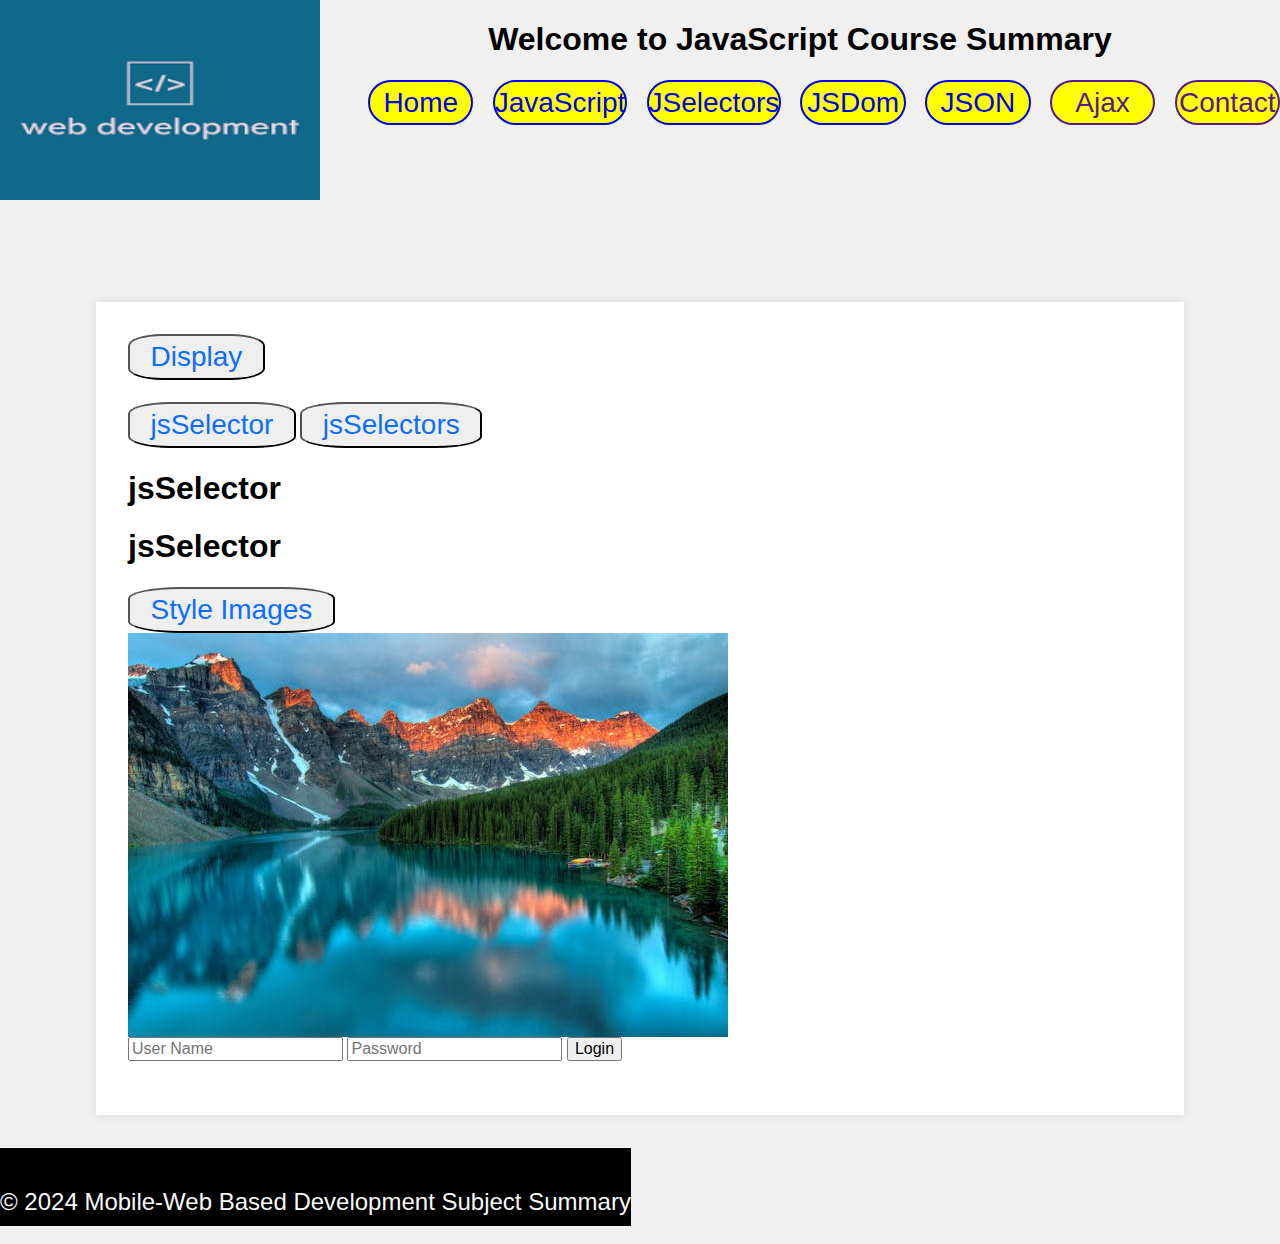
==== commit 3000c36d: "header file setups" ====
--- a/javascript.html
+++ b/javascript.html
@@ -19,7 +19,7 @@
                   <a href="javascript.html" class=" border-2 w-15 menu padding-top-05  padding-bottom-05 fs-3 border-radius-xxl margin-left-2 " id="menu-2">JavaScript</a>
                   <a href="jselectors.html" class=" border-2 w-15 menu padding-top-05  padding-bottom-05 fs-3 border-radius-xxl margin-left-2 " id="menu-3">JSelectors</a>
                   <a href="jsdom.html" class="border-2 w-15 menu padding-top-05 padding-bottom-05 fs-3 border-radius-xxl margin-left-2" id="menu-4">JSDom</a>
-                  <a href="" class=" menu w-15 border-radius-xxl border-2  padding-top-05  padding-bottom-05 fs-3 margin-left-2 " id="menu-5">JSQuery</a>
+                  <a href="json.html" class=" menu w-15 border-radius-xxl border-2  padding-top-05  padding-bottom-05 fs-3 margin-left-2 " id="menu-5">JSON</a>
                   <a href="" class="w-15 menu border-radius-xxl border-2   padding-top-05  padding-bottom-05 fs-3 margin-left-2 " id="menu-6">Ajax</a>
                   <a href="" class="w-15 menu border-radius-xxl border-2  padding-top-05  padding-bottom-05 fs-3 margin-left-2 " id="menu-7">Contact</a>
             </div>
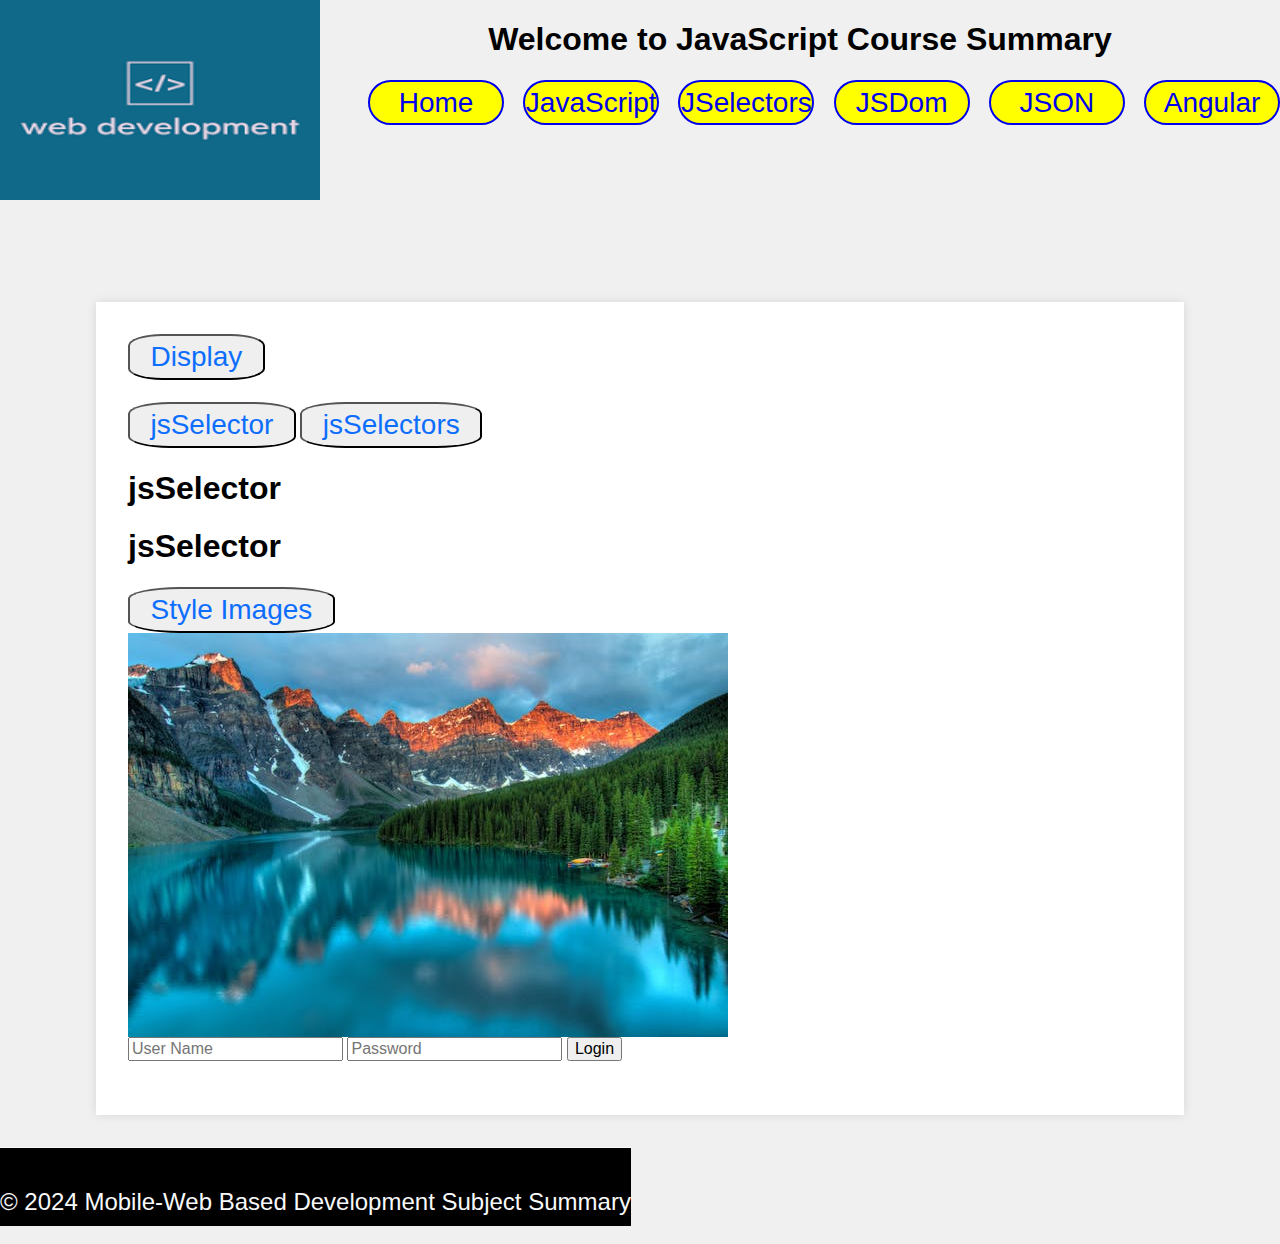
==== commit 01564b4b: "angular base code" ====
--- a/javascript.html
+++ b/javascript.html
@@ -3,8 +3,8 @@
     <meta charset="UTF-8" />
     <meta name="viewport" content="width=device-width, initial-scale=1.0" />
     <title>Course Summary Website</title>
-    <link rel="stylesheet" href="main.css" />
-    <link rel="stylesheet" href="./javascript.css">
+    <link rel="stylesheet" href="./styles/main.css" />
+    <link rel="stylesheet" href="./styles/javascript.css">
   </head>
   <body class="w-100 bg-f0f0f0 padding-0 margin-0">
     <header class="display-flex h-30">
@@ -20,8 +20,7 @@
                   <a href="jselectors.html" class=" border-2 w-15 menu padding-top-05  padding-bottom-05 fs-3 border-radius-xxl margin-left-2 " id="menu-3">JSelectors</a>
                   <a href="jsdom.html" class="border-2 w-15 menu padding-top-05 padding-bottom-05 fs-3 border-radius-xxl margin-left-2" id="menu-4">JSDom</a>
                   <a href="json.html" class=" menu w-15 border-radius-xxl border-2  padding-top-05  padding-bottom-05 fs-3 margin-left-2 " id="menu-5">JSON</a>
-                  <a href="" class="w-15 menu border-radius-xxl border-2   padding-top-05  padding-bottom-05 fs-3 margin-left-2 " id="menu-6">Ajax</a>
-                  <a href="" class="w-15 menu border-radius-xxl border-2  padding-top-05  padding-bottom-05 fs-3 margin-left-2 " id="menu-7">Contact</a>
+                  <a href="angular.html" class="w-15 menu border-radius-xxl border-2   padding-top-05  padding-bottom-05 fs-3 margin-left-2 " id="menu-6">Angular</a>
             </div>
           </nav>
         </div>
--- a/styles/main.css
+++ b/styles/main.css
@@ -0,0 +1,356 @@
+:root {
+    --base-font-size:1rem;
+    --white:    #fff;
+    --gray-100: #f8f9fa;
+    --gray-200: #e9ecef;
+    --gray-300: #dee2e6;
+    --gray-400: #ced4da;
+    --gray-500: #adb5bd;
+    --gray-600: #6c757d;
+    --gray-700: #495057;
+    --gray-800: #343a40;
+    --gray-900: #212529;
+    --black:    #000;
+    --blue: #0d6efd;
+    
+}
+.h-8 {height: 8% !important;}
+.h-10 {height: 10% !important;}
+.h-15 {height: 15% !important;}
+.h-35 {height: 35% !important;}
+.h-30 {height: 30% !important;}
+.h-100 {height: 100% !important;}
+.h-200p { height: 200px !important;}
+.w-250p { width: 250px !important;}
+.w-100 {
+    width: 100% !important;
+}
+.w-40 {
+    width: 40% !important;
+}
+
+.w-60 {
+    width: 60% !important;
+}
+.w-30 {
+    width: 30% !important;
+}
+.w-70 {
+    width: 70% !important;
+}
+
+.w-15{width: 15% !important;}
+.w-25{width: 25% !important;}
+.w-75{width: 75% !important;}
+.w-20 { width: 20% !important;}
+
+.font-weight-lighter{       font-weight: lighter;
+    }
+.font-weight-light{     
+        font-weight: 300;
+    }
+.font-weight-normal{    
+        font-weight: 400;
+    }
+.font-weight-medium{    
+        font-weight: 500;
+    }
+.font-weight-semibold{  
+        font-weight: 600;
+    }
+.font-weight-bold{      
+        font-weight: 700;
+    }
+.font-weight-bolder{    
+        font-weight: bolder;
+    }
+
+.fs-1 {font-size:  2.5rem;}
+.fs-2 {font-size:  2rem;}
+.fs-3 {font-size:  1.75rem;}
+.fs-4 {font-size:  1.5rem;}
+.fs-5 {font-size:  1.25rem;}
+.fs-6 {font-size: 1rem;}
+
+
+.text-primary{ color:        var(--blue);}
+.text-secondary{ color:      var(--gray-600);}
+.text-success{ color:        var(--green);}
+.text-info{ color:           var(--cyan);}
+.text-warning{ color:        var(--yellow);}
+.text-danger{ color:         var(--red);}
+.text-light{ color:          var(--gray-100);}
+.text-dark{ color:           var(--gray-900);}
+
+.border-radius{ border-radius:               .375rem;}
+.border-radius-sm{ border-radius:             .25rem;}
+.border-radius-lg{ border-radius:             .5rem;}
+.border-radius-xl{ border-radius:             1rem;}
+.border-radius-xxl{ border-radius:            2rem;}
+.border-radius-pill{ border-radius:           50rem;}
+
+.border-2{
+    border: 2px solid;
+}
+
+.border-top-1{
+    border-top: 1px solid;
+}
+
+
+.bs-5 {
+    border-spacing: 5px;
+}
+
+.padding-left-5 {
+    padding-left: 5%;
+}
+.padding-left-1 {
+    padding-left: 1%;
+}
+
+.padding-right-5 {
+    padding-right: 5%;
+}
+.padding-top-5 {
+    padding-top: 5%;
+}
+.padding-bottom-5 {
+    padding-bottom: 5%;
+}
+
+.padding-left-10 {
+    padding-left: 10%;
+}
+
+.padding-right-10 {
+    padding-right: 10%;
+}
+.padding-top-10 {
+    padding-top: 10%;
+}
+.padding-bottom-10 {
+    padding-bottom: 10%;
+}
+
+.padding-left-25 {padding-left: 25% ;}
+.padding-left-30 {padding-left: 30% ;}
+
+.bg-yellow {
+    background-color: yellow;
+}
+
+sub,
+sup {
+  font-size: 75%;
+  line-height: 0;
+  position: relative;
+  vertical-align: baseline;
+}
+sub {
+    bottom: -0.25em;
+  }
+  
+  sup {
+    top: -0.5em;
+  }
+  img {
+    border-style: none;
+  }
+
+
+
+
+.display-flex
+{
+    display: flex !important;
+}
+.display-inline-grid {display: inline-grid;}
+  button,
+input,
+select,
+textarea {
+  font-family: inherit;
+  font-size: 100%;
+  line-height: 1.15;
+  margin: 0;
+}
+
+
+
+textarea {
+    overflow: auto;
+  }
+
+  details {
+    display: block;
+  }
+
+
+  summary {
+    display: list-item;
+  }
+
+
+  [hidden] {
+    display: none;
+  }
+
+
+
+.text-left {
+    text-align: left;
+}
+.text-center {
+    text-align: Center; }
+.text-right {
+    text-align: Right;}
+.text-justify {
+    text-align: justify;}
+.text-nowrap {
+    text-align: no-wrap; }
+
+
+.text-lowercase {
+    text-transform: lowercase;
+}
+
+.text-uppercase
+{
+    text-transform: uppercase;
+}
+.text-capitalize {
+    text-transform: capitalize;
+}
+
+
+.initialism {
+    font-size: 90%;
+    text-transform: uppercase;
+}
+
+.bg-light-blue {
+    background-color: rgb(121, 213, 236);
+}
+
+.text-align-center {
+    text-align: center;
+}
+
+.padding-top-05 {
+    padding-top: 0.5% !important;
+}
+
+.padding-bottom-05 {
+    padding-bottom: 0.5% !important;
+}
+
+.padding-bottom-1 {
+    padding-bottom: 1% !important;
+}
+
+
+.padding-0 {padding: 0% !important;}
+.padding-2{padding:2% !important}
+.padding-10 {padding: 10% !important;}
+.padding-20 {padding: 20% !important;}
+.padding-25 {padding: 25% !important;}
+.padding-50 {padding: 50% !important;}
+.padding-75 {padding: 75% !important;}
+.padding-100 {padding: 100% !important;}
+
+
+
+.margin-0 {margin: 0% !important;}
+.margin-1{margin: 1% !important;}
+.margin-2{margin: 2% !important;}
+.margin-3{margin: 3% !important;}
+.margin-4{margin: 4% !important;}
+.margin5{margin:5% !important;}
+.margin-10 {margin: 10% !important;}
+.margin-25 {margin: 25% !important;}
+.margin-50 {margin: 50% !important;}
+.margin-100 {margin: 100% !important;}
+
+.margin-top-0 {margin-top: 0% !important;}
+.margin-top-1{margin-top: 1% !important;}
+.margin-top-2{margin-top: 2% !important;}
+.margin-top-3{margin-top: 3% !important;}
+.margin-top-4{margin-top: 4% !important;}
+.margin-top-5{margin-top:5% !important;}
+.margin-top-10 {margin-top: 10% !important;}
+.margin-top-25 {margin-top: 25% !important;}
+.margin-top-50 {margin-top: 50% !important;}
+.margin-top-100 {margin-top: 100% !important;}
+
+.margin-bottom-0 {margin-bottom: 0% !important;}
+.margin-bottom-1{margin-bottom: 1% !important;}
+.margin-bottom-2{margin-bottom: 2% !important;}
+.margin-bottom-3{margin-bottom: 3% !important;}
+.margin-bottom-4{margin-bottom: 4% !important;}
+.margin-bottom-5{margin-bottom:5% !important;}
+.margin-bottom-10 {margin-bottom: 10% !important;}
+.margin-bottom-25 {margin-bottom: 25% !important;}
+.margin-bottom-50 {margin-bottom: 50% !important;}
+.margin-bottom-100 {margin-bottom: 100% !important;}
+
+.margin-left-0 {margin-left: 0% !important;}
+.margin-left-1{margin-left: 1% !important;}
+.margin-left-2{margin-left: 2% !important;}
+.margin-left-3{margin-left: 3% !important;}
+.margin-left-4{margin-left: 4% !important;}
+.margin-left-5{margin-left:5% !important;}
+.margin-left-10 {margin-left: 10% !important;}
+.margin-left-25 {margin-left: 25% !important;}
+.margin-left-50 {margin-left: 50% !important;}
+.margin-left-100 {margin-left: 100% !important;}
+
+.margin-right-0 {margin-right: 0% !important;}
+.margin-right-1{margin-right: 1% !important;}
+.margin-right-2{margin-right: 2% !important;}
+.margin-right-3{margin-right: 3% !important;}
+.margin-right-4{margin-right: 4% !important;}
+.margin-right-5{margin-right:5% !important;}
+.margin-right-10 {margin-right: 10% !important;}
+.margin-right-25 {margin-right: 25% !important;}
+.margin-right-50 {margin-right: 50% !important;}
+.margin-right-100 {margin-right: 100% !important;}
+
+.menu:hover {
+    background-color: var(--gray-400);
+    color: hsl(221, 57%, 27%);
+    border-color: #8bdb9f;
+}
+
+.menu {
+    background-color: yellow;
+    text-decoration: none;
+}
+
+.display-ruby-text { display: ruby-text !important;}
+.align-content-center {align-content: center;}
+
+.vertical-menu {
+    text-decoration: none;
+}
+
+.bg-f0f0f0 {
+    background-color: #f0f0f0;
+}
+
+.bg-black {background-color: #000;}
+
+button {
+    color: var(--blue);
+    border-radius: 25%;
+padding-top: 0.5%;
+padding-bottom: 0.5%;
+padding-left: 2%;
+padding-right: 2%;
+ }
+
+ body {font-family: Arial, sans-serif;}
+
+ .h-200 {
+    height: 200px !important;
+ }--- a/styles/javascript.css
+++ b/styles/javascript.css
@@ -0,0 +1,57 @@
+body {
+    font-family: Arial, sans-serif;
+    margin: 0;
+    padding: 0;
+    background-color: #f0f0f0;
+}
+
+header {
+    /* background-color: #333; */
+    /* color: #fff; */
+    /* padding: 1em 0; */
+    text-align: center;
+}
+
+/* header h1 {
+    margin: 0;
+} */
+
+nav ul {
+    list-style-type: none;
+    padding: 0;
+}
+
+nav ul li {
+    display: inline;
+    margin: 0 1em;
+}
+
+nav ul li a {
+    color: #fff;
+    text-decoration: none;
+}
+
+main {
+    padding: 2em;
+    background-color: #fff;
+    margin: 2em auto;
+    width: 80%;
+    box-shadow: 0 0 10px rgba(0, 0, 0, 0.1);
+}
+
+pre {
+    background-color: #e0e0e0;
+    padding: 1em;
+    border-radius: 5px;
+    overflow-x: auto;
+}
+
+footer {
+    text-align: center;
+    padding: 3em 0;
+    /* background-color: #333; */
+    color: #fff;
+    
+    bottom: 0;
+    width: 100%;
+}